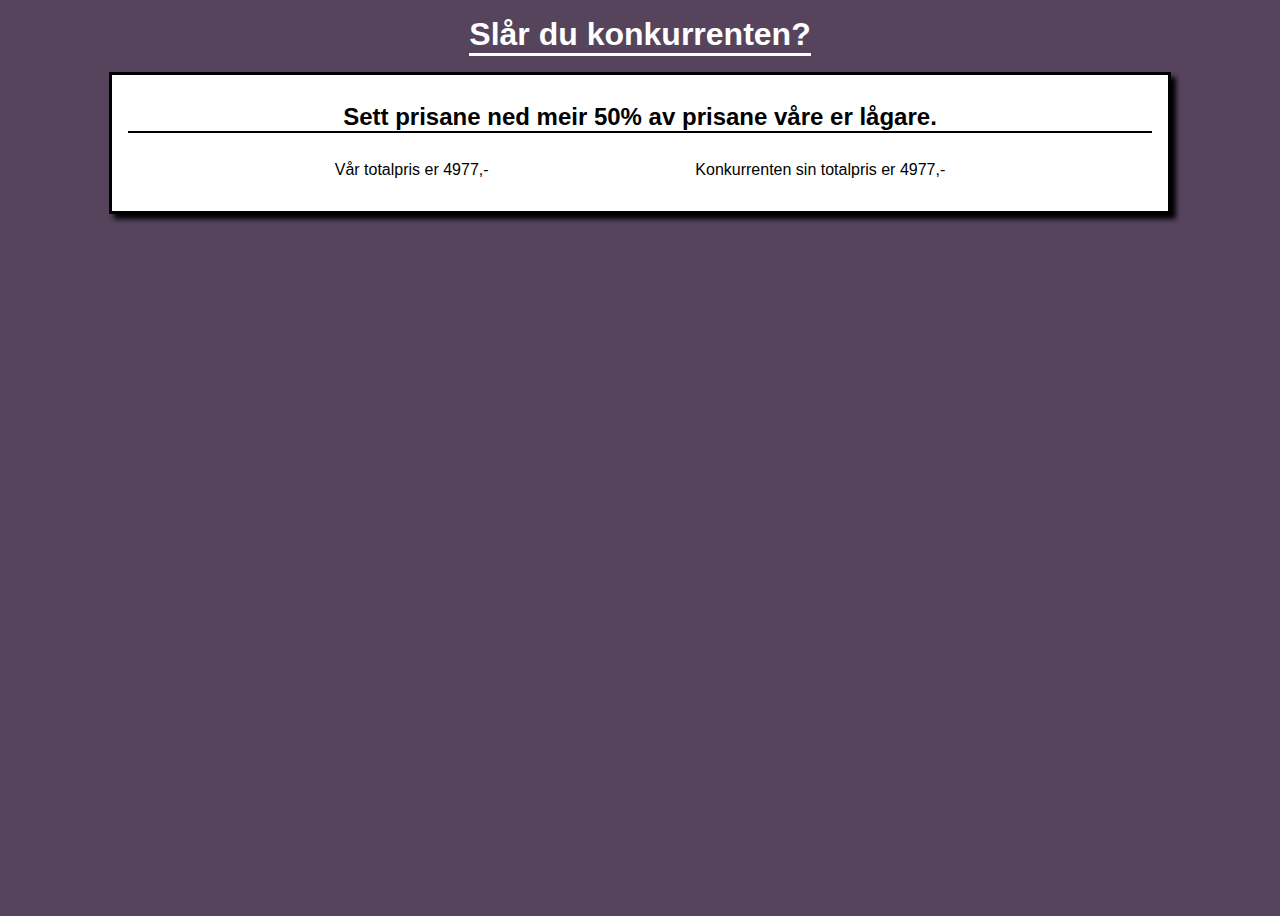
==== Oppgåve 2/index.html @ 7eaf13b3 "Første commit. Prøve som levert" ====
<!DOCTYPE html>
<html lang="en">
<head>
    <meta charset="UTF-8">
    <meta name="viewport" content="width=device-width, initial-scale=1.0">
    <title>Samanlikne prisar</title>
    <link rel="stylesheet" href="css/style.css">
</head>
<body>
    
    <h1>Slår du konkurrenten?</h1>

    <main>

        <h2 id="prisStatusOverskrift">Eg har ikkje rekna ut forskjellane!</h2>

        <p id="lokalTotalTekst">Vent til eg har rekna ut!</p>
        <p id="konkurrentTotalTekst">Vent til eg har rekna ut!</p>
    </main>


    <!-- category import av JS -->
    <script src="code.js"></script>
</body>
</html>



<!-- category fjern/erstatt: -->
---- Oppgåve 2/css/style.css ----
body {
  margin: 0;
  font-family: Arial, Helvetica, sans-serif;
  color: white;
  min-height: 100vh;
  background-color: #56445d;
}

h1, h2, h3, h4, h5, h6 {
  margin: 0.5em auto 0.5em auto;
  border-bottom: 0.1em solid white;
  text-align: center;
  width: fit-content;
}

main {
  margin: 0 auto 0 auto;
  border: 0.2em solid #010101;
  width: 80vw;
  padding: 1em;
  background-color: white;
  color: #010101;
  display: flex;
  flex-flow: row wrap;
  justify-content: space-evenly;
  box-shadow: 5px 5px 5px #010101;
}
main h2 {
  flex-basis: 100%;
  border-bottom: 0.1em solid #010101;
}

.inputContainer {
  padding: 0.4em;
  width: fit-content;
  margin: 0;
  display: inline-grid;
  grid-template-rows: 1fr 1fr;
  grid-template-columns: 1fr;
}
.inputContainer input {
  margin-top: -0.4em;
}

button {
  border: 0.2em solid #010101;
  background-color: #3dd6d0;
  width: 200px;
  height: 3em;
  font-size: 1em;
  align-self: flex-end;
}
button:hover {
  background-color: #27b9b3;
}
button:active {
  background-color: #67dfda;
}

input {
  height: 2em;
  font-size: 1em;
}
input::-webkit-inner-spin-button {
  display: none;
}

/*# sourceMappingURL=style.css.map */
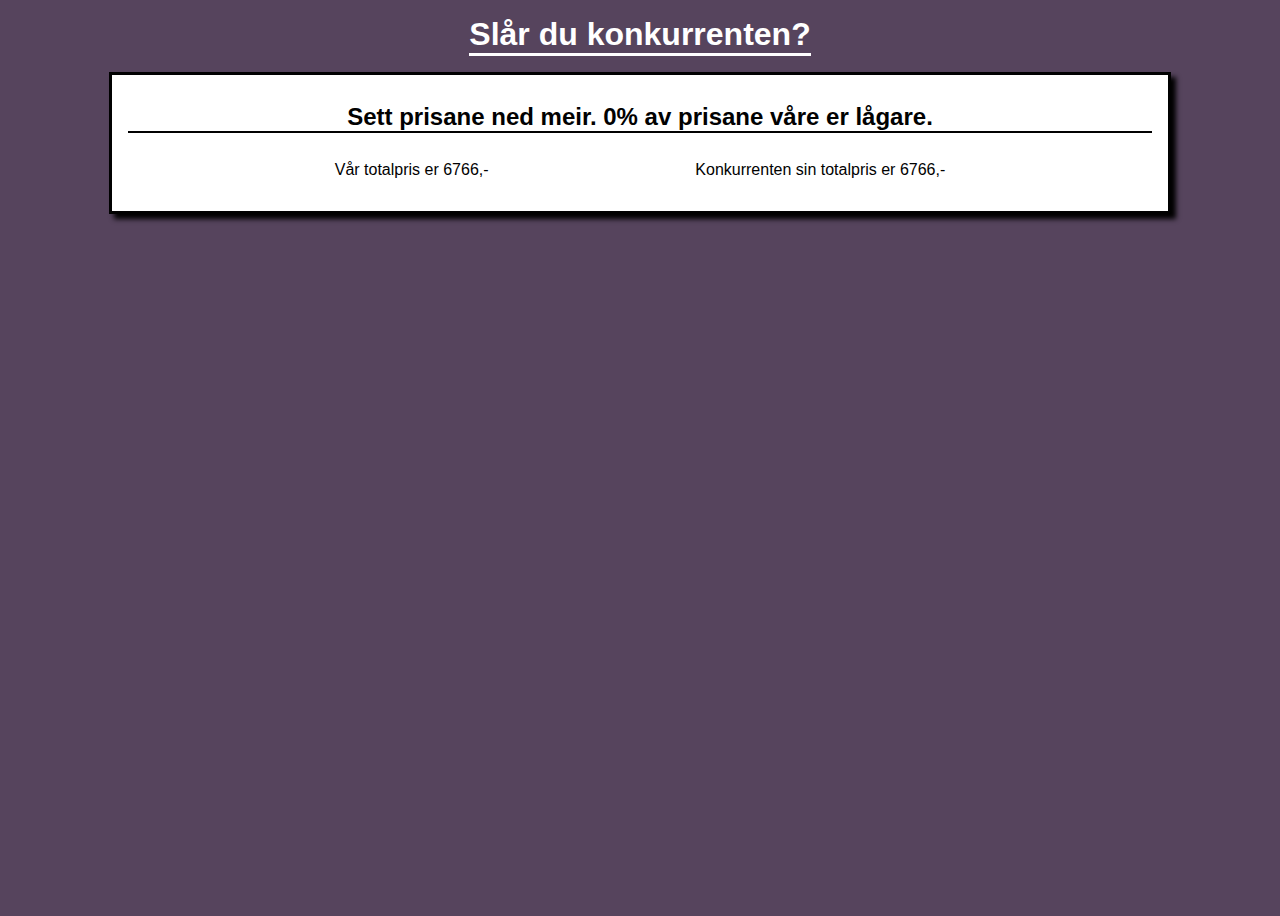
==== commit 5a4adb31: "Fjerna irrelevant fjern-kommentar" ====
--- a/Oppgåve 2/index.html
+++ b/Oppgåve 2/index.html
@@ -22,8 +22,4 @@
     <!-- category import av JS -->
     <script src="code.js"></script>
 </body>
-</html>
-
-
-
-<!-- category fjern/erstatt: -->
+</html>